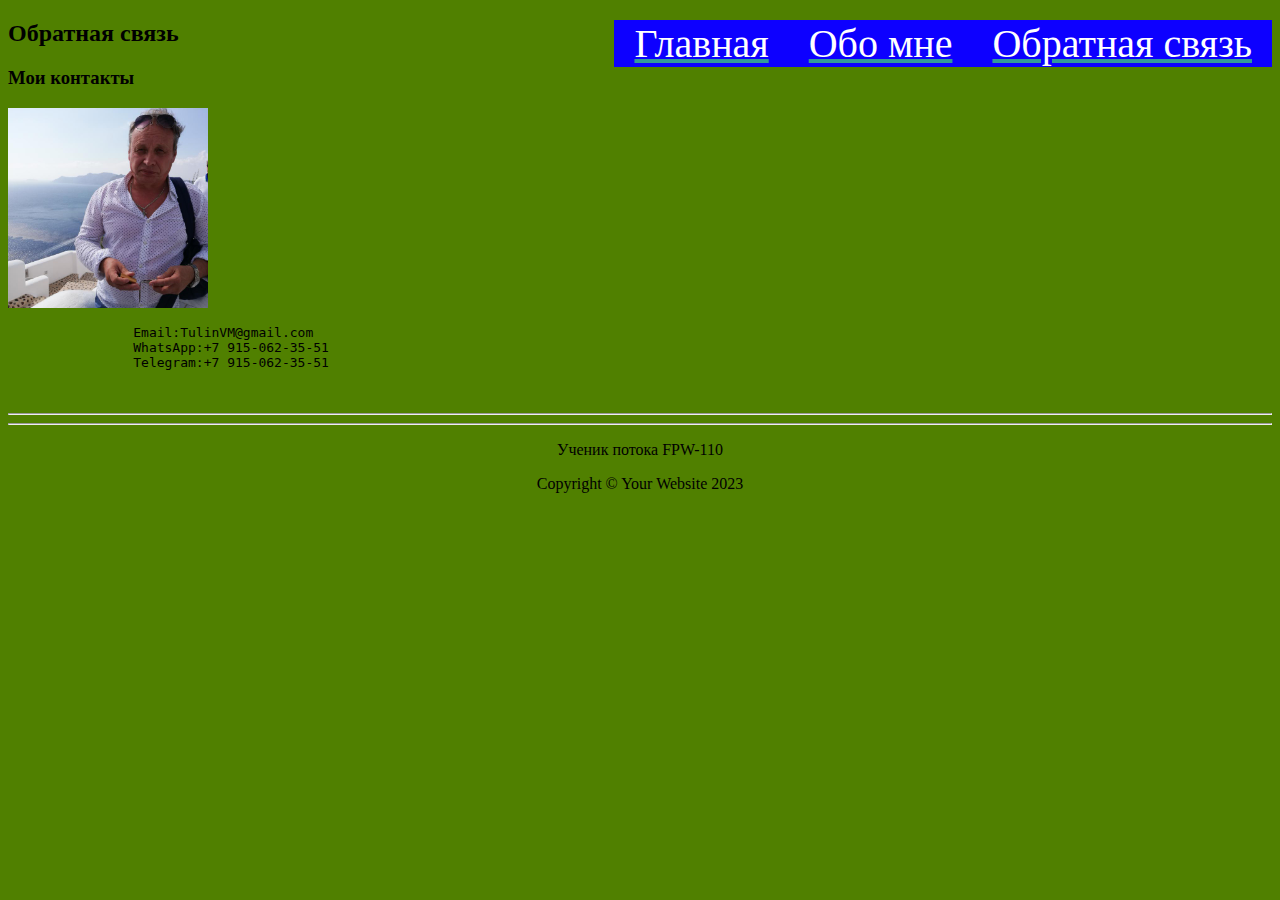
==== contacts.html @ 2060b0ec "Add all" ====
<!DOCTYPE html>
<html lang="en">      
        <head>
        <meta http-equiv="Content-Type" content="text/html; charset=utf-8" />
        <meta name="viewport" content="width=device-width, initial-scale=1, shrink-to-fit=no">
        <meta name="description" content="">
        <meta name="author" content="">
      
        <title>Обратная связь</title>
        
         <!-- Bootstrap core CSS -->
         <link href="css/navigation.css" rel="stylesheet">
      
         <!-- Custom styles for this template -->
         <link href="css/navigation.css" rel="stylesheet">
		 <div
			<ul class="navigation">
			<a href="index.html"><li>Главная</li></a>
			<a href="about.html"><li>Обо мне</li></a>
			<a href="contacts.html"><li>Обратная связь</li></a>
			</ul>
        </div>
 

         <style> 
           
            </style>
 
         <div class="header">
           <div class="inner-header">
            <div class="logo-container">
                   <h2>Обратная связь</h2>
                   <h3>Мои контакты</h3>
               <img src = " image/111818.jpeg" alt = "ничоси" width = "200" height = "200" title = "ничоси">
               
            </div>
           </div>
         </div>
        </head>
<body>

 <!--img src = " image/image001.jpg" alt = "ничоси" width = "200" height = "200" title = "ничоси"-->
    <pre>
		Email:TulinVM@gmail.com
		WhatsApp:+7 915-062-35-51
		Telegram:+7 915-062-35-51
 
   </pre>
        <hr>  
<body bgcolor="#5008090"
link="#339999" alink="#339999" vlink="#339999">
 
            <hr>  
    <footer><div class="container"></div>
	<div align="center">
        <p class="copyright text-muted">Ученик потока FPW-110</p>
        <p class="copyright text-muted">Copyright &copy; Your Website 2023</p>
    </footer>
</body>
        </div>
    </div>
</html>
---- css/navigation.css ----
.navigation{
    float: right;
    height: 100%;
}
 
.navigation a{
    height: 100%;
    display: table;
    float: left;
    padding: 0px 20px;
    background-color: #0d00ff;
}
 
.navigation a li{
    vertical-align: middle;
    display: table-cell;
    font-size: 40px;
    color: rgb(255, 255, 255);
}
 
.navigation a:hover{
    background-color: gray;
    color: #101010;
}

.body {
    font-size: 20px;
    color: #101010;
    font-family: 'Lora', 'Times New Roman', serif;
  }

.container {
    width: 100%;
    max-width: 1024px; /*максимальная ширина может иметь другое значение*/
    padding: 0 15px;
    margin: 0 auto;
}

.footer {
    font-size: 20px;
    color: #0d00ff;
    font-family: 'Lora', 'Times New Roman', serif;
  }
  
.gallery {
  display: flex;
  flex-wrap: wrap;
  gap: 5px;
}
 
.gallery img {
  width: 100px;
  height: auto;
  cursor: pointer;
}

.column1 {
    -webkit-column-width: 200px;
    -moz-column-width: 200px;
    column-width: 200px;
    -webkit-column-count: 3;
    -moz-column-count: 3;
    column-count: 3;
    -webkit-column-gap: 30px;
    -moz-column-gap: 30px;
    column-gap: 30px;
    -webkit-column-rule: 1px solid #ccc;
    -moz-column-rule: 1px solid #ccc;
    column-rule: 1px solid #ccc;
   }

.column2 {
	  -webkit-columns: 200px 1;
	  -moz-columns: 200px 1;
	  columns: 200px 1;
	  -webkit-column-gap: 30px;
	  -moz-column-gap: 30px;
	  column-gap: 30px;
	  -webkit-column-rule: 1px solid #ccc;
	  -moz-column-rule: 1px solid #ccc;
	  column-rule: 1px solid #ccc;
	}
---- css/navigation.css ----
.navigation{
    float: right;
    height: 100%;
}
 
.navigation a{
    height: 100%;
    display: table;
    float: left;
    padding: 0px 20px;
    background-color: #0d00ff;
}
 
.navigation a li{
    vertical-align: middle;
    display: table-cell;
    font-size: 40px;
    color: rgb(255, 255, 255);
}
 
.navigation a:hover{
    background-color: gray;
    color: #101010;
}

.body {
    font-size: 20px;
    color: #101010;
    font-family: 'Lora', 'Times New Roman', serif;
  }

.container {
    width: 100%;
    max-width: 1024px; /*максимальная ширина может иметь другое значение*/
    padding: 0 15px;
    margin: 0 auto;
}

.footer {
    font-size: 20px;
    color: #0d00ff;
    font-family: 'Lora', 'Times New Roman', serif;
  }
  
.gallery {
  display: flex;
  flex-wrap: wrap;
  gap: 5px;
}
 
.gallery img {
  width: 100px;
  height: auto;
  cursor: pointer;
}

.column1 {
    -webkit-column-width: 200px;
    -moz-column-width: 200px;
    column-width: 200px;
    -webkit-column-count: 3;
    -moz-column-count: 3;
    column-count: 3;
    -webkit-column-gap: 30px;
    -moz-column-gap: 30px;
    column-gap: 30px;
    -webkit-column-rule: 1px solid #ccc;
    -moz-column-rule: 1px solid #ccc;
    column-rule: 1px solid #ccc;
   }

.column2 {
	  -webkit-columns: 200px 1;
	  -moz-columns: 200px 1;
	  columns: 200px 1;
	  -webkit-column-gap: 30px;
	  -moz-column-gap: 30px;
	  column-gap: 30px;
	  -webkit-column-rule: 1px solid #ccc;
	  -moz-column-rule: 1px solid #ccc;
	  column-rule: 1px solid #ccc;
	}
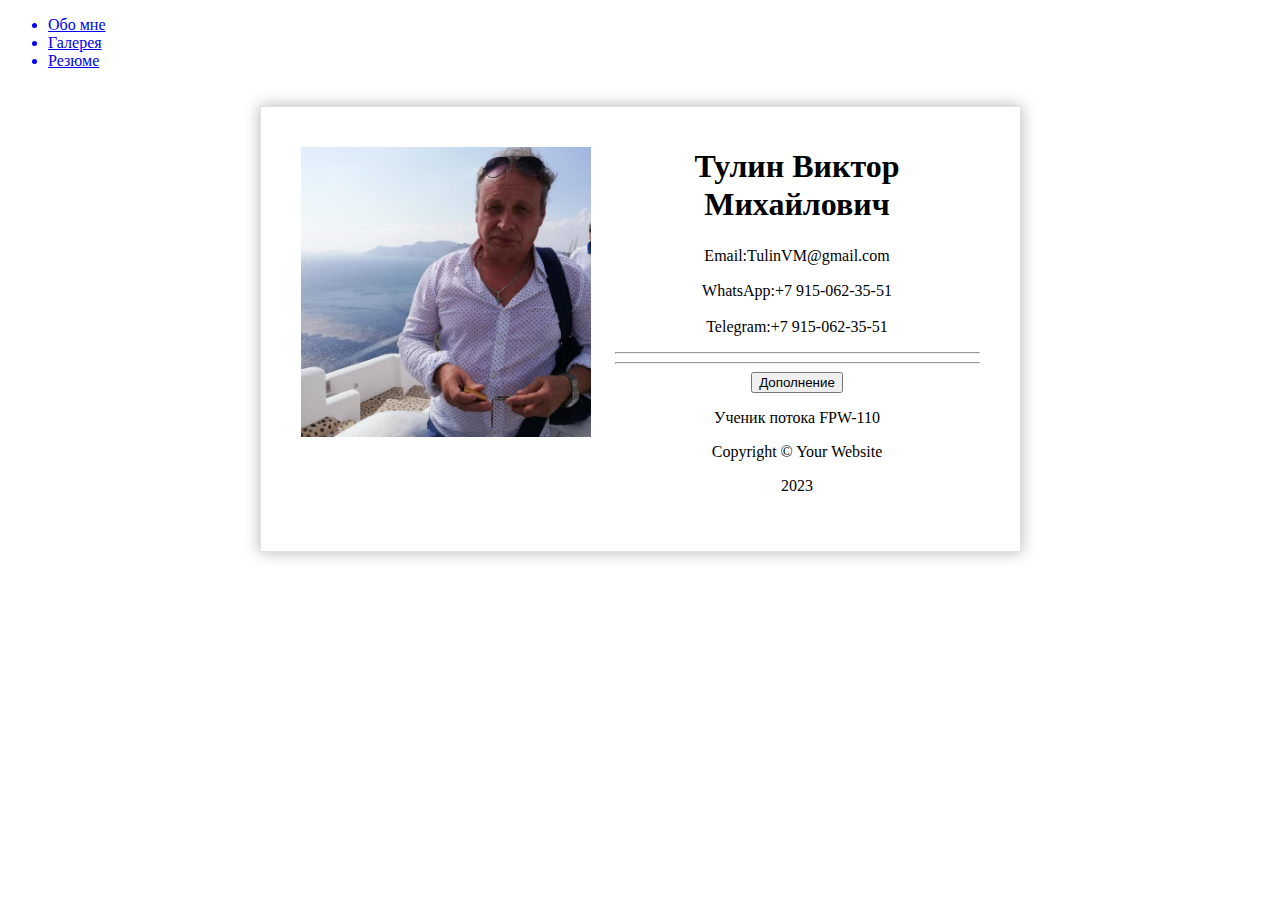
==== commit aa4286ea: "Add files via upload" ====
--- a/contacts.html
+++ b/contacts.html
@@ -1,62 +1,51 @@
 <!DOCTYPE html>
-<html lang="en">      
-        <head>
-        <meta http-equiv="Content-Type" content="text/html; charset=utf-8" />
-        <meta name="viewport" content="width=device-width, initial-scale=1, shrink-to-fit=no">
-        <meta name="description" content="">
-        <meta name="author" content="">
-      
-        <title>Обратная связь</title>
-        
-         <!-- Bootstrap core CSS -->
-         <link href="css/navigation.css" rel="stylesheet">
-      
-         <!-- Custom styles for this template -->
-         <link href="css/navigation.css" rel="stylesheet">
-		 <div
-			<ul class="navigation">
-			<a href="index.html"><li>Главная</li></a>
-			<a href="about.html"><li>Обо мне</li></a>
-			<a href="contacts.html"><li>Обратная связь</li></a>
+<html lang="ru-RU">
+	<head>
+		<meta charset="UTF-8">
+		<meta http-equiv="X-UA-Compatible" content="IE=edge">
+		<meta name="viewport" content="width=320, initial-scale=1">
+		<meta name="csrf-param" content="_csrf">
+		<title>Обратная связь</title>
+	
+		<nav class="primary-navigation">
+			<ul>
+				<a href="index.html"><li>Обо мне</li></a>
+				<a href="gallery.html"><li>Галерея</li></a>
+				<a href="rezume.html"><li>Резюме</li></a>
 			</ul>
-        </div>
- 
+		</nav>
+	</head>
+	<body>
+		<div style="max-width: 100%; overflow: auto; text-align: center">
+			<div style="box-shadow: 0 0 15px rgba(0,0,0,0.3); padding: 40px; border: 1px solid #e1e1e1; display: inline-block; margin: 20px; overflow: hidden;">
 
-         <style> 
-           
-            </style>
- 
-         <div class="header">
-           <div class="inner-header">
-            <div class="logo-container">
-                   <h2>Обратная связь</h2>
-                   <h3>Мои контакты</h3>
-               <img src = " image/111818.jpeg" alt = "ничоси" width = "200" height = "200" title = "ничоси">
-               
-            </div>
-           </div>
-         </div>
-        </head>
-<body>
 
- <!--img src = " image/image001.jpg" alt = "ничоси" width = "200" height = "200" title = "ничоси"-->
-    <pre>
-		Email:TulinVM@gmail.com
-		WhatsApp:+7 915-062-35-51
-		Telegram:+7 915-062-35-51
- 
-   </pre>
-        <hr>  
-<body bgcolor="#5008090"
-link="#339999" alink="#339999" vlink="#339999">
- 
-            <hr>  
-    <footer><div class="container"></div>
-	<div align="center">
-        <p class="copyright text-muted">Ученик потока FPW-110</p>
-        <p class="copyright text-muted">Copyright &copy; Your Website 2023</p>
-    </footer>
-</body>
-        </div>
-    </div>
+						<!-- Bootstrap core CSS -->
+				<link href="css/main2.css" rel="stylesheet">
+					<div class="preview_inner">
+						<div style="float:left; width:290px;padding-right: 24px; box-sizing: content-box">
+							<img src="image/111818.jpeg" style="width: 100%">
+						</div>
+						<div style="float:left; width:365px;">
+							<h1 class="section_header section_header-text" style=" font-size: 2em; text-align: center; line-height: 1.2; margin: 0 0 0.7em 0;">
+								Тулин Виктор Михайлович</h1>
+								<div class="copyright text-muted" style=" font-size: 1em; font-family: cursive; text-align: center; line-height: 1.2; margin: 0 0 0.7em 0;">
+									<p>Email:TulinVM@gmail.com</p>
+									<p> WhatsApp:+7 915-062-35-51</p>
+									<p> Telegram:+7 915-062-35-51</p>
+								</div>   
+								<hr>  
+								<hr>  
+								<footer>
+									<div class="block">
+										<button type="button">Дополнение</button>
+											<div class="text" tabindex="0">
+												<p class="copyright text-muted">Ученик потока FPW-110</p>
+												<p class="copyright text-muted">Copyright &copy; Your Website</p>
+												<p class="copyright text-muted">2023</p>
+											</div>
+									</div>
+								</footer>
+						</div>
+	</body>					
 </html>